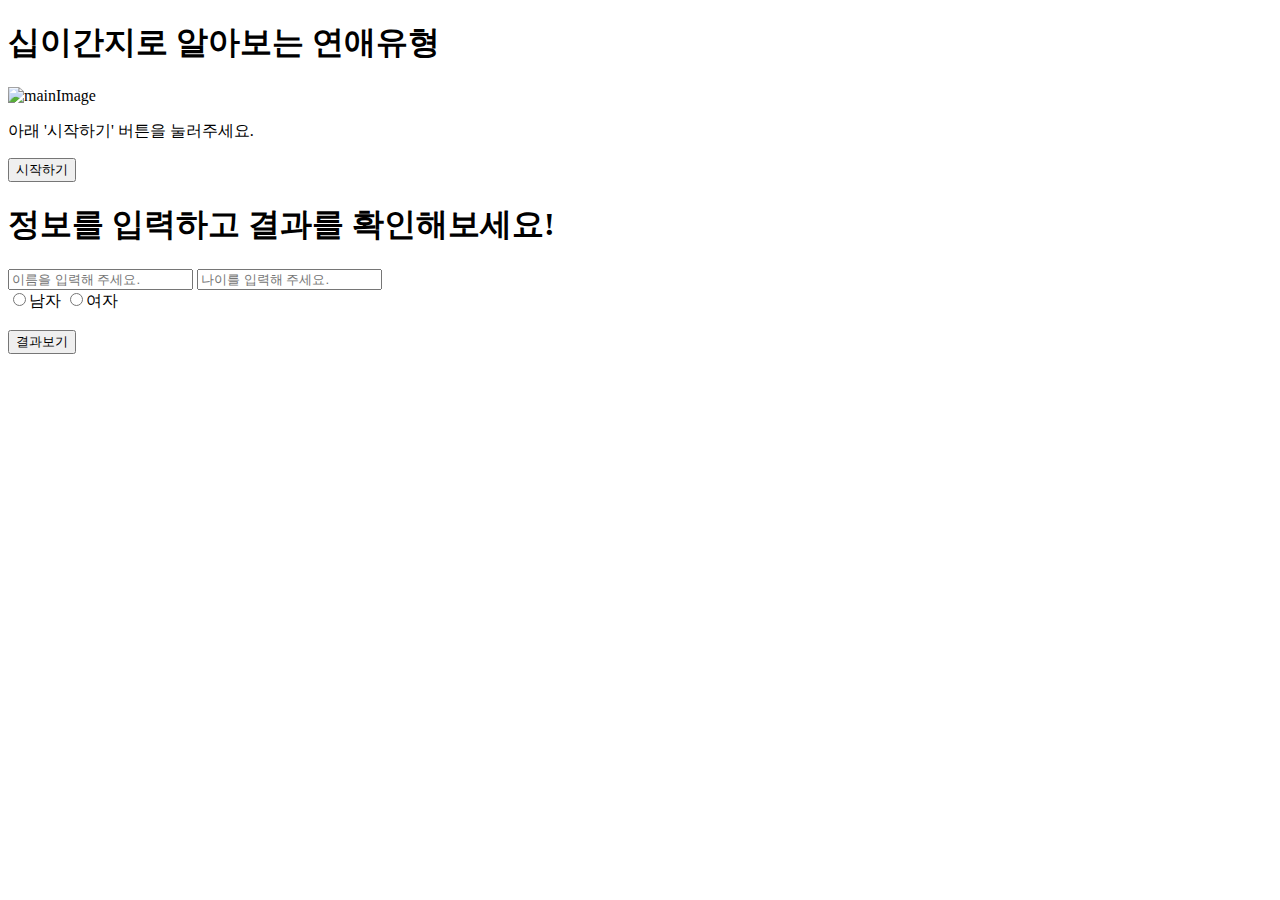
==== src/main/resources/templates/ys/ystest.html @ 280f85a6 "v1.4 ys 3차 완료 및 로직 개선  - 리스트 구현 중" ====
<!DOCTYPE html>
<html lang="ko" xmlns:th="http://www.thymeleaf.org">

<head>
    <meta charset="UTF-8">
    <meta name="viewport" content="width=device-width, initial-scale=1">
    <meta http-equiv="Content-Type">

    <title>Title</title>
    <link href="https://cdn.jsdelivr.net/npm/bootstrap@5.1.3/dist/css/bootstrap.min.css" rel="stylesheet"
          integrity="sha384-1BmE4kWBq78iYhFldvKuhfTAU6auU8tT94WrHftjDbrCEXSU1oBoqyl2QvZ6jIW3" crossorigin="anonymous">

    <link rel="preconnect" href="https://fonts.googleapis.com">
    <link rel="preconnect" href="https://fonts.gstatic.com" crossorigin>
    <link href="https://fonts.googleapis.com/css2?family=Nanum+Pen+Script&display=swap" rel="stylesheet">

    <link rel="stylesheet" href="/css/default_ys.css">
    <link rel="stylesheet" href="/css/main_ys.css">
    <link rel="stylesheet" href="/css/qna_ys.css">
    <link rel="stylesheet" href="/css/animation_ys.css">
    <link rel="stylesheet" href="/css/result_ys.css">
    <script  src="http://code.jquery.com/jquery-latest.min.js"></script>

</head>
<body>
<div class="container">

    <!-- main 섹션 -->
    <section id="main" class="mx-auto my-5 py-5 px-3">
        <h1 class="pt-5">십이간지로 알아보는 연애유형</h1>
        <div cl ass="col-lg-6 col-md-8 col-sm-10 col-12 mx-auto">
            <img src="/img/main_ys.png" alt="mainImage" class="img-fluid">
        </div>
        <p>
            아래 '시작하기' 버튼을 눌러주세요.
        </p>
        <button type="button" class="btn btn-danger mt-3" onclick="js:begin()">시작하기</button>
    </section>

    <!-- qna 섹션 -->
    <section id="qna">

        <div class="status mx-auto mt-5">
            <div class="statusBar">

            </div>
        </div>

        <div class="qBox my-5 py-3 mx-auto">

        </div>
        <div class="answerBox">

        </div>
    </section>


    <!-- result 섹션 -->
    <section id="result" class="mx-auto my-5 py-5 px-3">
        <h1>정보를 입력하고 결과를 확인해보세요!</h1>

        <div id="userinfo-div" class="col-lg-6 col-md-8 col-sm-10 col-12 mx-auto">
        <form id="form" class="form-horizontal">

        <!--front 월요일 꾸밀 예정-->
        <input type="text" id="mname" class="form-control" placeholder="이름을 입력해 주세요." />
        <input type="text" id="mage" class="form-control" placeholder="나이를 입력해 주세요." /><br/>
        <input type="radio" name="mgender" value="male">남자
        <input type="radio" name="mgender" value="female">여자<br/><br/>

        <button type="button" class="btn btn-primary" onclick="js:insertMemberInfo()">결과보기</button>

        </form></div>
    </section>


    <script type="text/javascript" th:src="@{/js/data_ys.js}"></script>
    <script type="text/javascript" th:src="@{/js/ysTestLogic.js}"></script>
    <script type="text/javascript" th:src="@{/js/ysResultView.js}"></script>

</div>
</body>
</html>
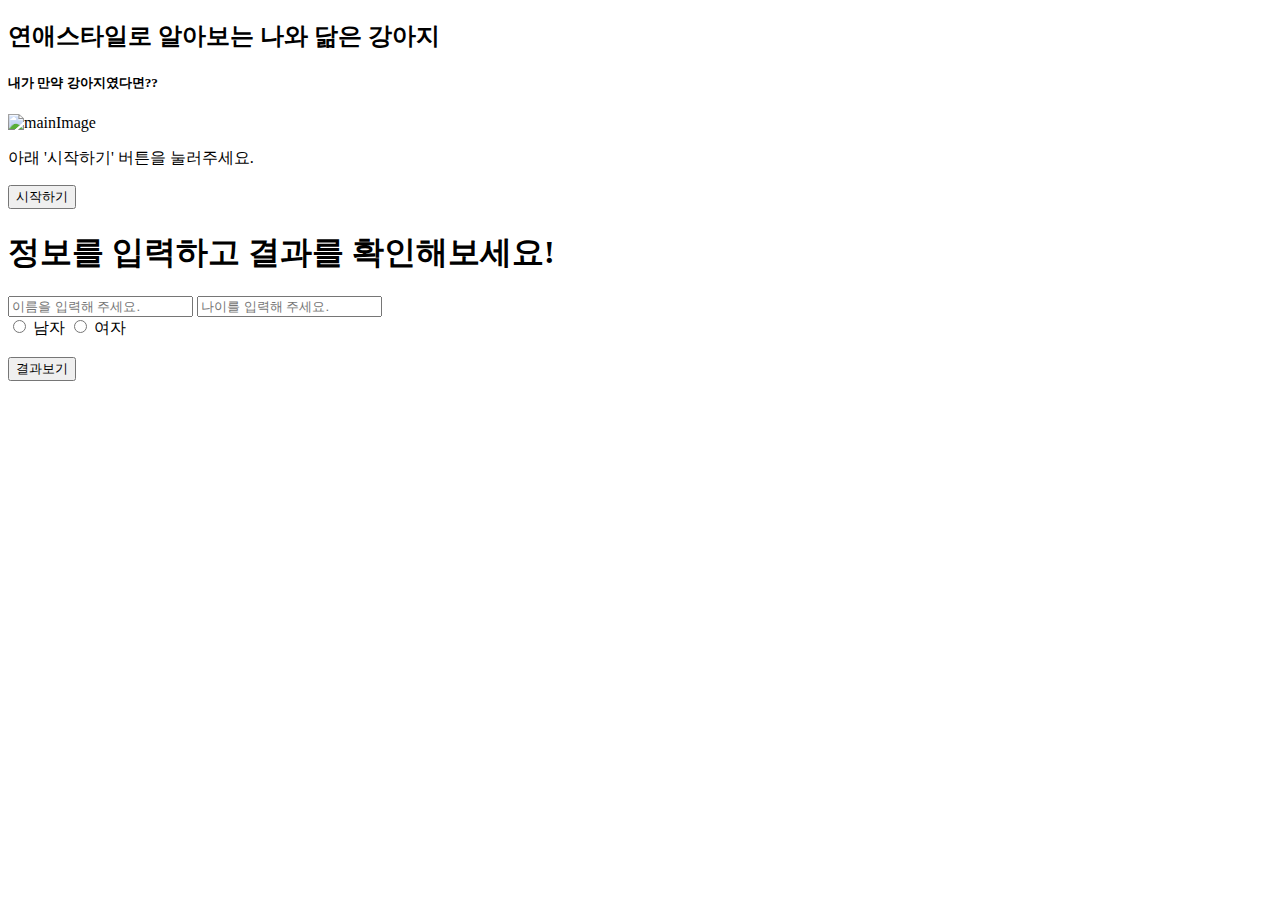
==== commit 8bd65386: "v2.6 ys Update" ====
--- a/src/main/resources/templates/ys/ystest.html
+++ b/src/main/resources/templates/ys/ystest.html
@@ -12,7 +12,8 @@
 
     <link rel="preconnect" href="https://fonts.googleapis.com">
     <link rel="preconnect" href="https://fonts.gstatic.com" crossorigin>
-    <link href="https://fonts.googleapis.com/css2?family=Nanum+Pen+Script&display=swap" rel="stylesheet">
+    <link href="https://fonts.googleapis.com/css2?family=Dongle&display=swap" rel="stylesheet">
+
 
     <link rel="stylesheet" href="/css/default_ys.css">
     <link rel="stylesheet" href="/css/main_ys.css">
@@ -27,14 +28,15 @@
 
     <!-- main 섹션 -->
     <section id="main" class="mx-auto my-5 py-5 px-3">
-        <h1 class="pt-5">십이간지로 알아보는 연애유형</h1>
+        <h2 class="pt-5">연애스타일로 알아보는 나와 닮은 강아지</h2>
+        <h5 class="pt-1">내가 만약 강아지였다면??</h5>
         <div cl ass="col-lg-6 col-md-8 col-sm-10 col-12 mx-auto">
             <img src="/img/main_ys.png" alt="mainImage" class="img-fluid">
         </div>
         <p>
             아래 '시작하기' 버튼을 눌러주세요.
         </p>
-        <button type="button" class="btn btn-danger mt-3" onclick="js:begin()">시작하기</button>
+        <button type="button" class="btn btn-danger mt-3 my-3 py-2 px-3" onclick="js:begin()">시작하기</button>
     </section>
 
     <!-- qna 섹션 -->
@@ -62,21 +64,22 @@
         <div id="userinfo-div" class="col-lg-6 col-md-8 col-sm-10 col-12 mx-auto">
         <form id="form" class="form-horizontal">
 
-        <!--front 월요일 꾸밀 예정-->
         <input type="text" id="mname" class="form-control" placeholder="이름을 입력해 주세요." />
         <input type="text" id="mage" class="form-control" placeholder="나이를 입력해 주세요." /><br/>
-        <input type="radio" name="mgender" value="male">남자
-        <input type="radio" name="mgender" value="female">여자<br/><br/>
+        <input type="radio" name="mgender" value="남자"> 남자
+        <input type="radio" name="mgender" value="여자"> 여자<br/><br/>
 
-        <button type="button" class="btn btn-primary" onclick="js:insertMemberInfo()">결과보기</button>
+            <button type="button" class="btn btn-primary btn-lg px-4 gap-3" onclick="js:insertMemberInfo()">결과보기</button>
 
-        </form></div>
+        </form>
+        </div>
+
     </section>
 
 
     <script type="text/javascript" th:src="@{/js/data_ys.js}"></script>
     <script type="text/javascript" th:src="@{/js/ysTestLogic.js}"></script>
-    <script type="text/javascript" th:src="@{/js/ysResultView.js}"></script>
+
 
 </div>
 </body>
